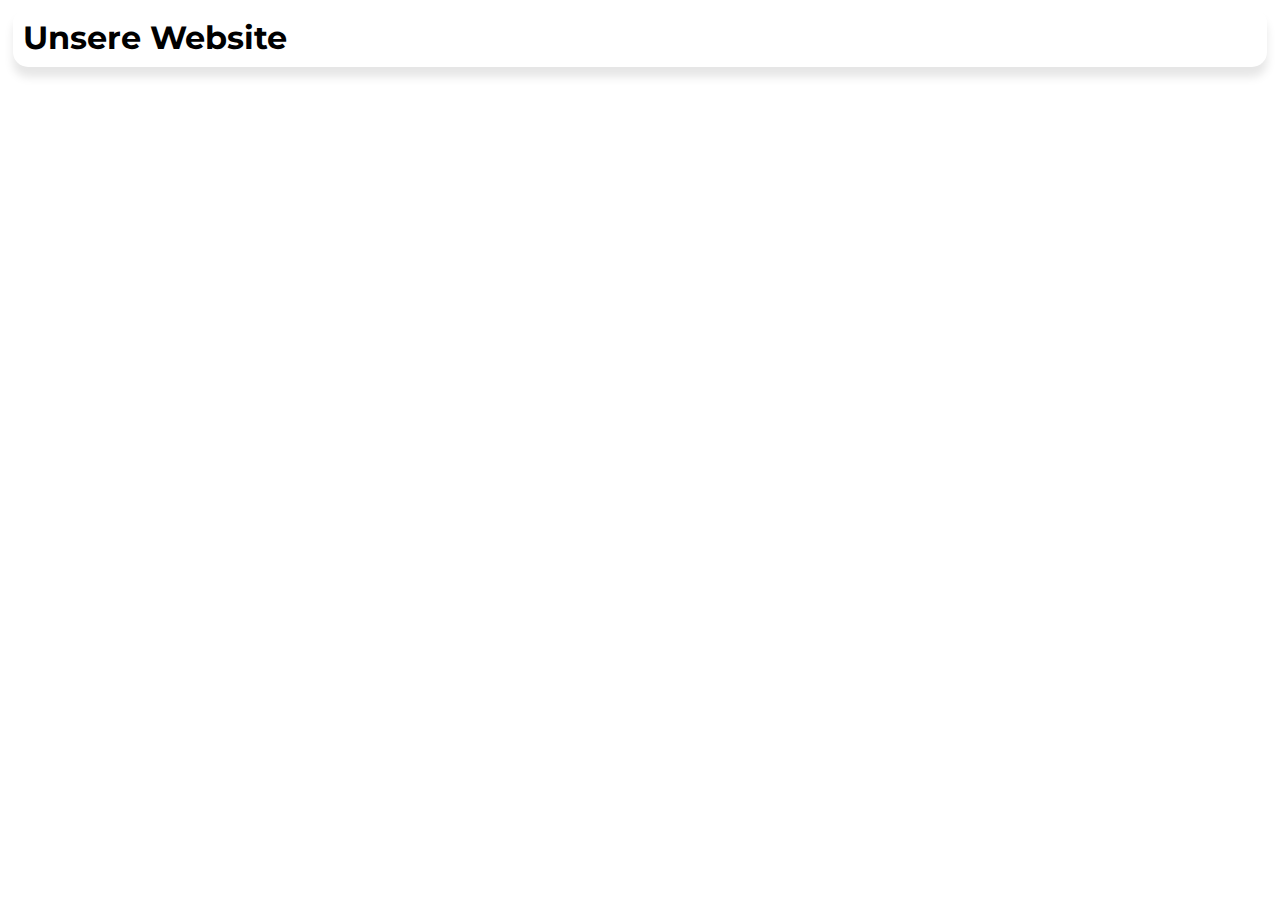
==== index.html @ 7debb0f9 "Merge branch 'master' of https://github.com/ProgrammeYourself/MEDTWeb" ====
<!DOCTYPE html>
<html>

<head>
    <meta charset="utf-8">
    <link rel="stylesheet" type="text/css" href="style.css">
    <link href="https://fonts.googleapis.com/css?family=Montserrat&display=swap" rel="stylesheet">
    <title></title>
</head>

<body>
    <!--HEADER-->
    <header>
        <h1>Unsere Website</h1>
    </header>

</body>

</html>
---- style.css ----
/*===GENERAL===*/

h1 {
    margin: 0;
}


/*===HEADER===*/

header {
    background-color: white;
    box-shadow: 0 10px 10px rgba(0, 0, 0, 0.1);
    z-index: 1;
    padding: 10px;
    display: block;
    margin: 0 5px 0 5px;
    border-radius: 15px;
}


/*===NAV===*/

nav {
    background-color: white;
}

h1,
h2,
h3,
p {
    font-family: 'Montserrat', sans-serif;
}
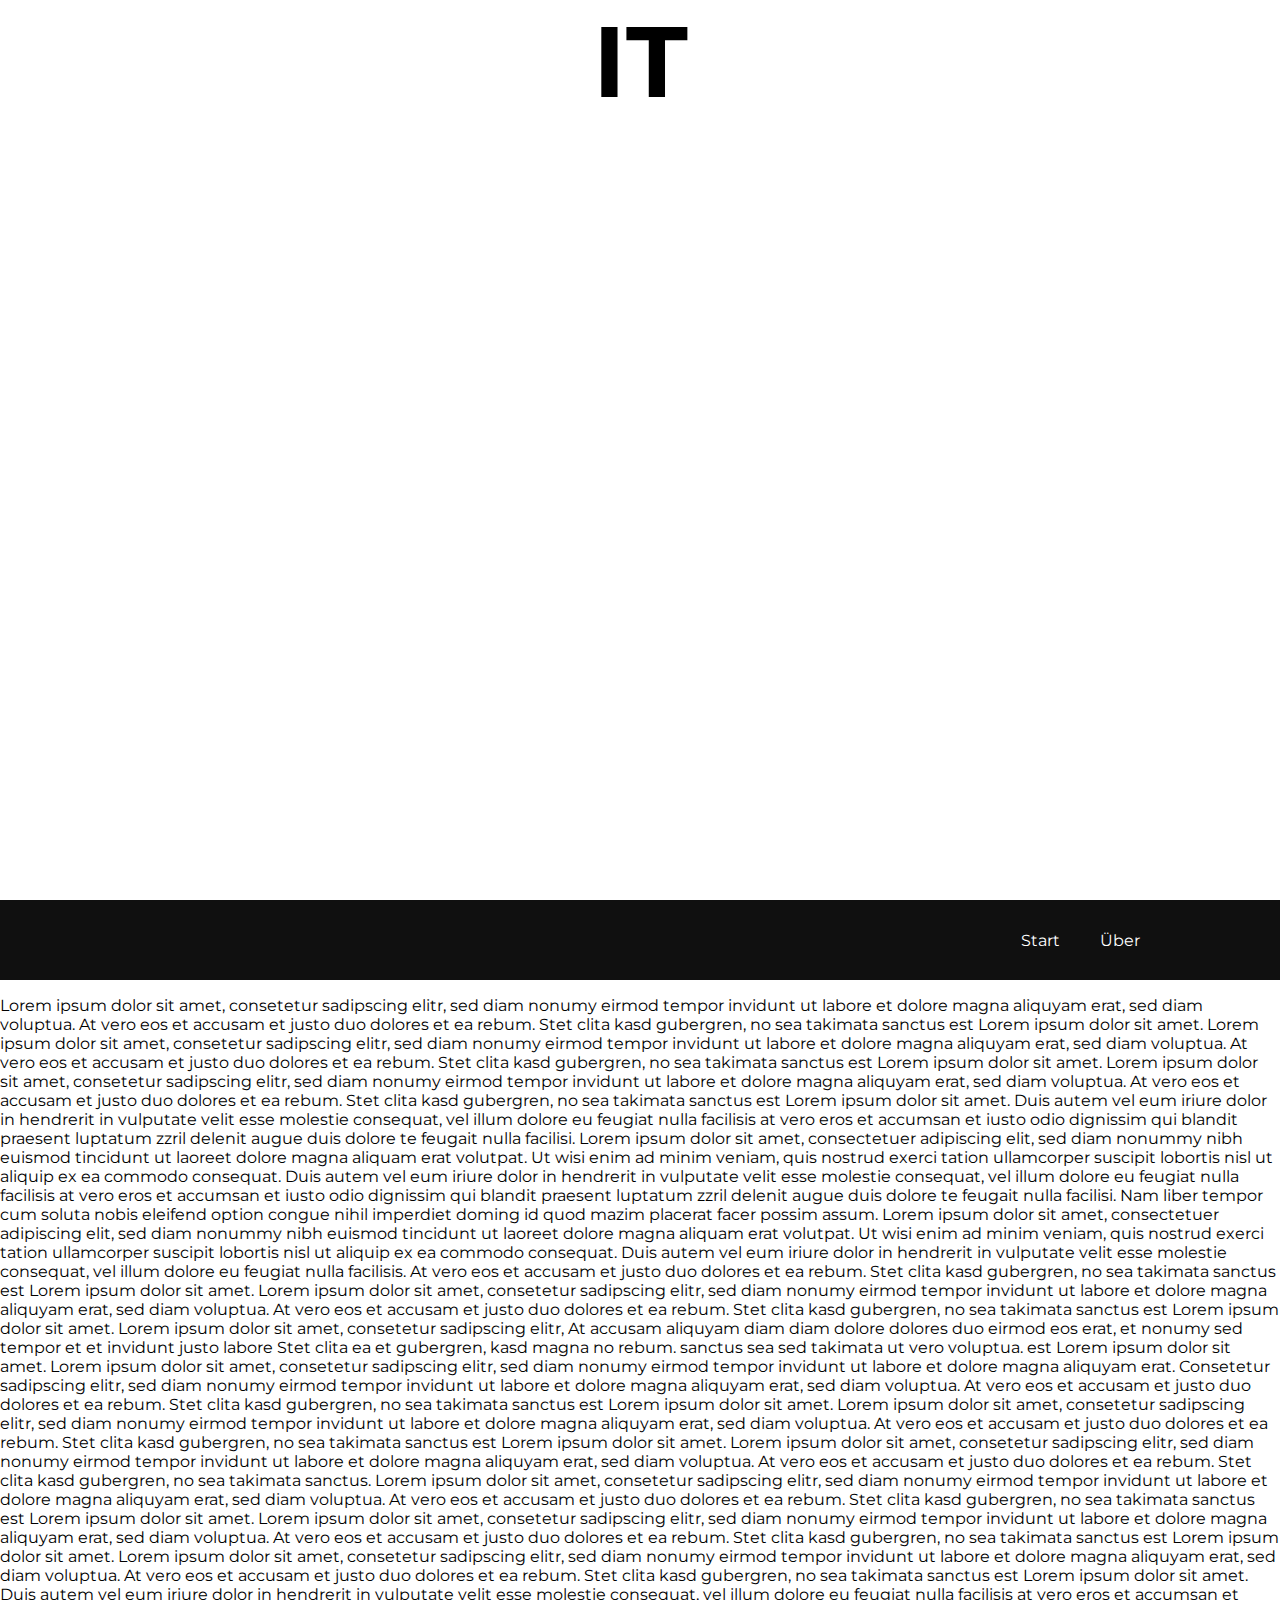
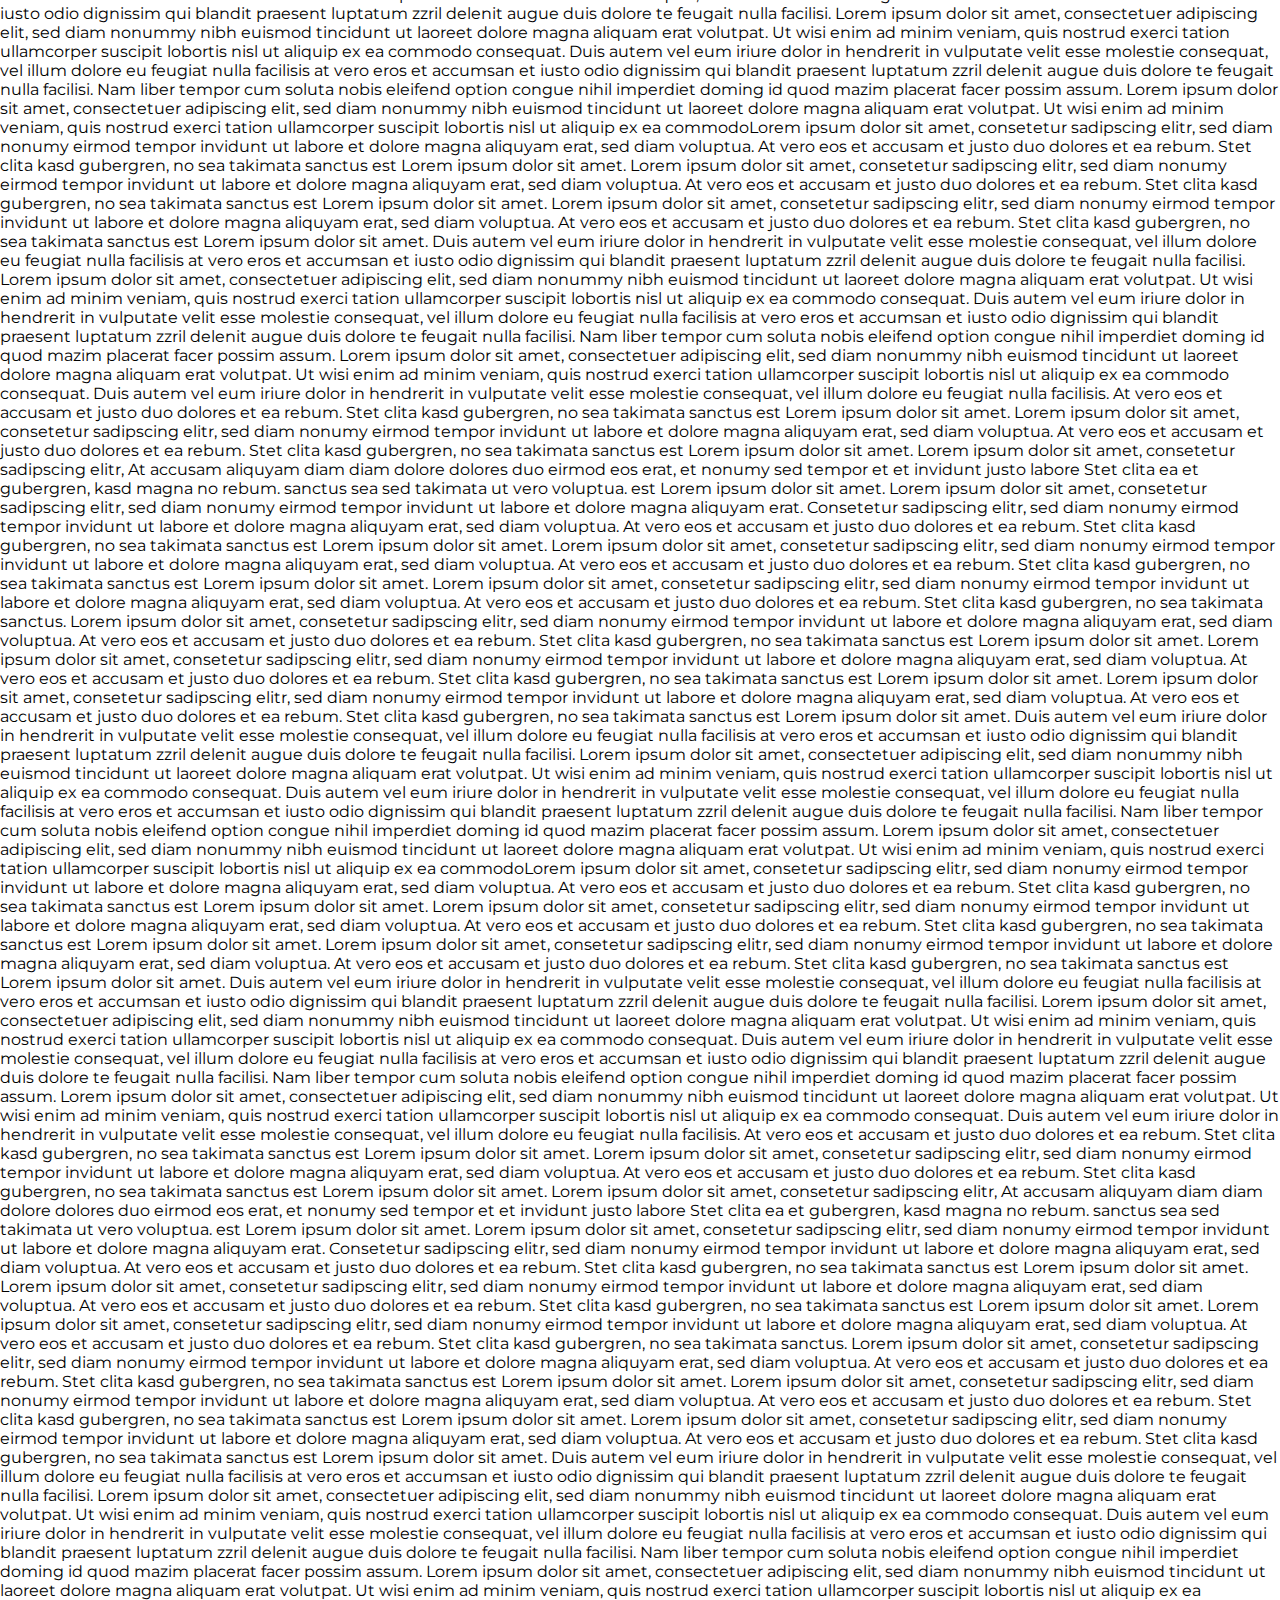
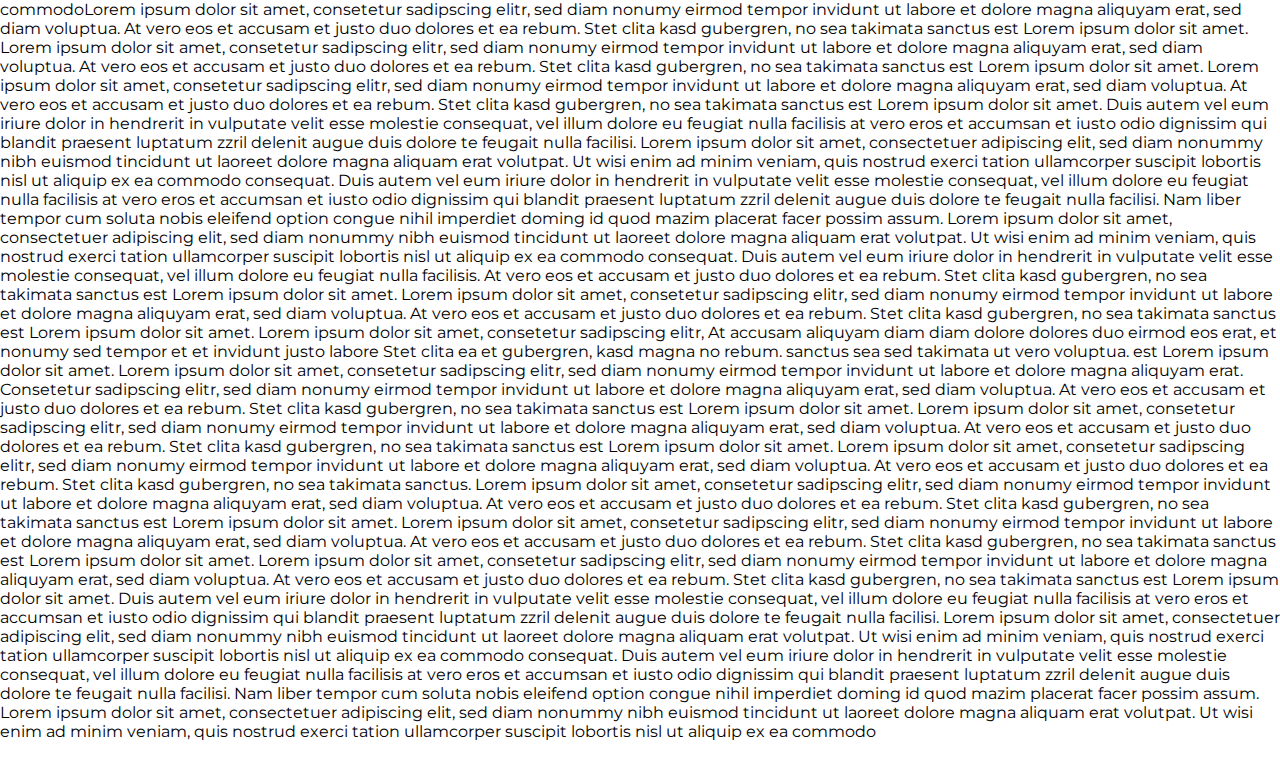
==== commit 5743efd3: "Add files via upload" ====
--- a/index.html
+++ b/index.html
@@ -9,11 +9,122 @@
 </head>
 
 <body>
+    <!--STARTSEKTION-->
+    <section style="height: 100vh; background-image: url(https://via.placeholder.com/1920x1080);">
+        <h1 style="font-size: 100px; text-align: center; vertical-align: middle;">IT</h1>
+    </section>
     <!--HEADER-->
-    <header>
-        <h1>Unsere Website</h1>
-    </header>
-
+    <div class="header">
+        <div class="inner_header">
+            <div class="logo"></div>
+            <div class="navigation">
+                <a>
+                    <li>Start</li>
+                </a>
+                <a>
+                    <li>Über</li>
+                </a>
+            </div>
+        </div>
+    </div>
+    <p>Lorem ipsum dolor sit amet, consetetur sadipscing elitr, sed diam nonumy eirmod tempor invidunt ut labore et dolore magna aliquyam erat, sed diam voluptua. At vero eos et accusam et justo duo dolores et ea rebum. Stet clita kasd gubergren, no sea
+        takimata sanctus est Lorem ipsum dolor sit amet. Lorem ipsum dolor sit amet, consetetur sadipscing elitr, sed diam nonumy eirmod tempor invidunt ut labore et dolore magna aliquyam erat, sed diam voluptua. At vero eos et accusam et justo duo dolores
+        et ea rebum. Stet clita kasd gubergren, no sea takimata sanctus est Lorem ipsum dolor sit amet. Lorem ipsum dolor sit amet, consetetur sadipscing elitr, sed diam nonumy eirmod tempor invidunt ut labore et dolore magna aliquyam erat, sed diam voluptua.
+        At vero eos et accusam et justo duo dolores et ea rebum. Stet clita kasd gubergren, no sea takimata sanctus est Lorem ipsum dolor sit amet. Duis autem vel eum iriure dolor in hendrerit in vulputate velit esse molestie consequat, vel illum dolore
+        eu feugiat nulla facilisis at vero eros et accumsan et iusto odio dignissim qui blandit praesent luptatum zzril delenit augue duis dolore te feugait nulla facilisi. Lorem ipsum dolor sit amet, consectetuer adipiscing elit, sed diam nonummy nibh
+        euismod tincidunt ut laoreet dolore magna aliquam erat volutpat. Ut wisi enim ad minim veniam, quis nostrud exerci tation ullamcorper suscipit lobortis nisl ut aliquip ex ea commodo consequat. Duis autem vel eum iriure dolor in hendrerit in vulputate
+        velit esse molestie consequat, vel illum dolore eu feugiat nulla facilisis at vero eros et accumsan et iusto odio dignissim qui blandit praesent luptatum zzril delenit augue duis dolore te feugait nulla facilisi. Nam liber tempor cum soluta nobis
+        eleifend option congue nihil imperdiet doming id quod mazim placerat facer possim assum. Lorem ipsum dolor sit amet, consectetuer adipiscing elit, sed diam nonummy nibh euismod tincidunt ut laoreet dolore magna aliquam erat volutpat. Ut wisi enim
+        ad minim veniam, quis nostrud exerci tation ullamcorper suscipit lobortis nisl ut aliquip ex ea commodo consequat. Duis autem vel eum iriure dolor in hendrerit in vulputate velit esse molestie consequat, vel illum dolore eu feugiat nulla facilisis.
+        At vero eos et accusam et justo duo dolores et ea rebum. Stet clita kasd gubergren, no sea takimata sanctus est Lorem ipsum dolor sit amet. Lorem ipsum dolor sit amet, consetetur sadipscing elitr, sed diam nonumy eirmod tempor invidunt ut labore
+        et dolore magna aliquyam erat, sed diam voluptua. At vero eos et accusam et justo duo dolores et ea rebum. Stet clita kasd gubergren, no sea takimata sanctus est Lorem ipsum dolor sit amet. Lorem ipsum dolor sit amet, consetetur sadipscing elitr,
+        At accusam aliquyam diam diam dolore dolores duo eirmod eos erat, et nonumy sed tempor et et invidunt justo labore Stet clita ea et gubergren, kasd magna no rebum. sanctus sea sed takimata ut vero voluptua. est Lorem ipsum dolor sit amet. Lorem
+        ipsum dolor sit amet, consetetur sadipscing elitr, sed diam nonumy eirmod tempor invidunt ut labore et dolore magna aliquyam erat. Consetetur sadipscing elitr, sed diam nonumy eirmod tempor invidunt ut labore et dolore magna aliquyam erat, sed
+        diam voluptua. At vero eos et accusam et justo duo dolores et ea rebum. Stet clita kasd gubergren, no sea takimata sanctus est Lorem ipsum dolor sit amet. Lorem ipsum dolor sit amet, consetetur sadipscing elitr, sed diam nonumy eirmod tempor invidunt
+        ut labore et dolore magna aliquyam erat, sed diam voluptua. At vero eos et accusam et justo duo dolores et ea rebum. Stet clita kasd gubergren, no sea takimata sanctus est Lorem ipsum dolor sit amet. Lorem ipsum dolor sit amet, consetetur sadipscing
+        elitr, sed diam nonumy eirmod tempor invidunt ut labore et dolore magna aliquyam erat, sed diam voluptua. At vero eos et accusam et justo duo dolores et ea rebum. Stet clita kasd gubergren, no sea takimata sanctus. Lorem ipsum dolor sit amet,
+        consetetur sadipscing elitr, sed diam nonumy eirmod tempor invidunt ut labore et dolore magna aliquyam erat, sed diam voluptua. At vero eos et accusam et justo duo dolores et ea rebum. Stet clita kasd gubergren, no sea takimata sanctus est Lorem
+        ipsum dolor sit amet. Lorem ipsum dolor sit amet, consetetur sadipscing elitr, sed diam nonumy eirmod tempor invidunt ut labore et dolore magna aliquyam erat, sed diam voluptua. At vero eos et accusam et justo duo dolores et ea rebum. Stet clita
+        kasd gubergren, no sea takimata sanctus est Lorem ipsum dolor sit amet. Lorem ipsum dolor sit amet, consetetur sadipscing elitr, sed diam nonumy eirmod tempor invidunt ut labore et dolore magna aliquyam erat, sed diam voluptua. At vero eos et
+        accusam et justo duo dolores et ea rebum. Stet clita kasd gubergren, no sea takimata sanctus est Lorem ipsum dolor sit amet. Duis autem vel eum iriure dolor in hendrerit in vulputate velit esse molestie consequat, vel illum dolore eu feugiat nulla
+        facilisis at vero eros et accumsan et iusto odio dignissim qui blandit praesent luptatum zzril delenit augue duis dolore te feugait nulla facilisi. Lorem ipsum dolor sit amet, consectetuer adipiscing elit, sed diam nonummy nibh euismod tincidunt
+        ut laoreet dolore magna aliquam erat volutpat. Ut wisi enim ad minim veniam, quis nostrud exerci tation ullamcorper suscipit lobortis nisl ut aliquip ex ea commodo consequat. Duis autem vel eum iriure dolor in hendrerit in vulputate velit esse
+        molestie consequat, vel illum dolore eu feugiat nulla facilisis at vero eros et accumsan et iusto odio dignissim qui blandit praesent luptatum zzril delenit augue duis dolore te feugait nulla facilisi. Nam liber tempor cum soluta nobis eleifend
+        option congue nihil imperdiet doming id quod mazim placerat facer possim assum. Lorem ipsum dolor sit amet, consectetuer adipiscing elit, sed diam nonummy nibh euismod tincidunt ut laoreet dolore magna aliquam erat volutpat. Ut wisi enim ad minim
+        veniam, quis nostrud exerci tation ullamcorper suscipit lobortis nisl ut aliquip ex ea commodoLorem ipsum dolor sit amet, consetetur sadipscing elitr, sed diam nonumy eirmod tempor invidunt ut labore et dolore magna aliquyam erat, sed diam voluptua.
+        At vero eos et accusam et justo duo dolores et ea rebum. Stet clita kasd gubergren, no sea takimata sanctus est Lorem ipsum dolor sit amet. Lorem ipsum dolor sit amet, consetetur sadipscing elitr, sed diam nonumy eirmod tempor invidunt ut labore
+        et dolore magna aliquyam erat, sed diam voluptua. At vero eos et accusam et justo duo dolores et ea rebum. Stet clita kasd gubergren, no sea takimata sanctus est Lorem ipsum dolor sit amet. Lorem ipsum dolor sit amet, consetetur sadipscing elitr,
+        sed diam nonumy eirmod tempor invidunt ut labore et dolore magna aliquyam erat, sed diam voluptua. At vero eos et accusam et justo duo dolores et ea rebum. Stet clita kasd gubergren, no sea takimata sanctus est Lorem ipsum dolor sit amet. Duis
+        autem vel eum iriure dolor in hendrerit in vulputate velit esse molestie consequat, vel illum dolore eu feugiat nulla facilisis at vero eros et accumsan et iusto odio dignissim qui blandit praesent luptatum zzril delenit augue duis dolore te feugait
+        nulla facilisi. Lorem ipsum dolor sit amet, consectetuer adipiscing elit, sed diam nonummy nibh euismod tincidunt ut laoreet dolore magna aliquam erat volutpat. Ut wisi enim ad minim veniam, quis nostrud exerci tation ullamcorper suscipit lobortis
+        nisl ut aliquip ex ea commodo consequat. Duis autem vel eum iriure dolor in hendrerit in vulputate velit esse molestie consequat, vel illum dolore eu feugiat nulla facilisis at vero eros et accumsan et iusto odio dignissim qui blandit praesent
+        luptatum zzril delenit augue duis dolore te feugait nulla facilisi. Nam liber tempor cum soluta nobis eleifend option congue nihil imperdiet doming id quod mazim placerat facer possim assum. Lorem ipsum dolor sit amet, consectetuer adipiscing
+        elit, sed diam nonummy nibh euismod tincidunt ut laoreet dolore magna aliquam erat volutpat. Ut wisi enim ad minim veniam, quis nostrud exerci tation ullamcorper suscipit lobortis nisl ut aliquip ex ea commodo consequat. Duis autem vel eum iriure
+        dolor in hendrerit in vulputate velit esse molestie consequat, vel illum dolore eu feugiat nulla facilisis. At vero eos et accusam et justo duo dolores et ea rebum. Stet clita kasd gubergren, no sea takimata sanctus est Lorem ipsum dolor sit amet.
+        Lorem ipsum dolor sit amet, consetetur sadipscing elitr, sed diam nonumy eirmod tempor invidunt ut labore et dolore magna aliquyam erat, sed diam voluptua. At vero eos et accusam et justo duo dolores et ea rebum. Stet clita kasd gubergren, no
+        sea takimata sanctus est Lorem ipsum dolor sit amet. Lorem ipsum dolor sit amet, consetetur sadipscing elitr, At accusam aliquyam diam diam dolore dolores duo eirmod eos erat, et nonumy sed tempor et et invidunt justo labore Stet clita ea et gubergren,
+        kasd magna no rebum. sanctus sea sed takimata ut vero voluptua. est Lorem ipsum dolor sit amet. Lorem ipsum dolor sit amet, consetetur sadipscing elitr, sed diam nonumy eirmod tempor invidunt ut labore et dolore magna aliquyam erat. Consetetur
+        sadipscing elitr, sed diam nonumy eirmod tempor invidunt ut labore et dolore magna aliquyam erat, sed diam voluptua. At vero eos et accusam et justo duo dolores et ea rebum. Stet clita kasd gubergren, no sea takimata sanctus est Lorem ipsum dolor
+        sit amet. Lorem ipsum dolor sit amet, consetetur sadipscing elitr, sed diam nonumy eirmod tempor invidunt ut labore et dolore magna aliquyam erat, sed diam voluptua. At vero eos et accusam et justo duo dolores et ea rebum. Stet clita kasd gubergren,
+        no sea takimata sanctus est Lorem ipsum dolor sit amet. Lorem ipsum dolor sit amet, consetetur sadipscing elitr, sed diam nonumy eirmod tempor invidunt ut labore et dolore magna aliquyam erat, sed diam voluptua. At vero eos et accusam et justo
+        duo dolores et ea rebum. Stet clita kasd gubergren, no sea takimata sanctus. Lorem ipsum dolor sit amet, consetetur sadipscing elitr, sed diam nonumy eirmod tempor invidunt ut labore et dolore magna aliquyam erat, sed diam voluptua. At vero eos
+        et accusam et justo duo dolores et ea rebum. Stet clita kasd gubergren, no sea takimata sanctus est Lorem ipsum dolor sit amet. Lorem ipsum dolor sit amet, consetetur sadipscing elitr, sed diam nonumy eirmod tempor invidunt ut labore et dolore
+        magna aliquyam erat, sed diam voluptua. At vero eos et accusam et justo duo dolores et ea rebum. Stet clita kasd gubergren, no sea takimata sanctus est Lorem ipsum dolor sit amet. Lorem ipsum dolor sit amet, consetetur sadipscing elitr, sed diam
+        nonumy eirmod tempor invidunt ut labore et dolore magna aliquyam erat, sed diam voluptua. At vero eos et accusam et justo duo dolores et ea rebum. Stet clita kasd gubergren, no sea takimata sanctus est Lorem ipsum dolor sit amet. Duis autem vel
+        eum iriure dolor in hendrerit in vulputate velit esse molestie consequat, vel illum dolore eu feugiat nulla facilisis at vero eros et accumsan et iusto odio dignissim qui blandit praesent luptatum zzril delenit augue duis dolore te feugait nulla
+        facilisi. Lorem ipsum dolor sit amet, consectetuer adipiscing elit, sed diam nonummy nibh euismod tincidunt ut laoreet dolore magna aliquam erat volutpat. Ut wisi enim ad minim veniam, quis nostrud exerci tation ullamcorper suscipit lobortis nisl
+        ut aliquip ex ea commodo consequat. Duis autem vel eum iriure dolor in hendrerit in vulputate velit esse molestie consequat, vel illum dolore eu feugiat nulla facilisis at vero eros et accumsan et iusto odio dignissim qui blandit praesent luptatum
+        zzril delenit augue duis dolore te feugait nulla facilisi. Nam liber tempor cum soluta nobis eleifend option congue nihil imperdiet doming id quod mazim placerat facer possim assum. Lorem ipsum dolor sit amet, consectetuer adipiscing elit, sed
+        diam nonummy nibh euismod tincidunt ut laoreet dolore magna aliquam erat volutpat. Ut wisi enim ad minim veniam, quis nostrud exerci tation ullamcorper suscipit lobortis nisl ut aliquip ex ea commodoLorem ipsum dolor sit amet, consetetur sadipscing
+        elitr, sed diam nonumy eirmod tempor invidunt ut labore et dolore magna aliquyam erat, sed diam voluptua. At vero eos et accusam et justo duo dolores et ea rebum. Stet clita kasd gubergren, no sea takimata sanctus est Lorem ipsum dolor sit amet.
+        Lorem ipsum dolor sit amet, consetetur sadipscing elitr, sed diam nonumy eirmod tempor invidunt ut labore et dolore magna aliquyam erat, sed diam voluptua. At vero eos et accusam et justo duo dolores et ea rebum. Stet clita kasd gubergren, no
+        sea takimata sanctus est Lorem ipsum dolor sit amet. Lorem ipsum dolor sit amet, consetetur sadipscing elitr, sed diam nonumy eirmod tempor invidunt ut labore et dolore magna aliquyam erat, sed diam voluptua. At vero eos et accusam et justo duo
+        dolores et ea rebum. Stet clita kasd gubergren, no sea takimata sanctus est Lorem ipsum dolor sit amet. Duis autem vel eum iriure dolor in hendrerit in vulputate velit esse molestie consequat, vel illum dolore eu feugiat nulla facilisis at vero
+        eros et accumsan et iusto odio dignissim qui blandit praesent luptatum zzril delenit augue duis dolore te feugait nulla facilisi. Lorem ipsum dolor sit amet, consectetuer adipiscing elit, sed diam nonummy nibh euismod tincidunt ut laoreet dolore
+        magna aliquam erat volutpat. Ut wisi enim ad minim veniam, quis nostrud exerci tation ullamcorper suscipit lobortis nisl ut aliquip ex ea commodo consequat. Duis autem vel eum iriure dolor in hendrerit in vulputate velit esse molestie consequat,
+        vel illum dolore eu feugiat nulla facilisis at vero eros et accumsan et iusto odio dignissim qui blandit praesent luptatum zzril delenit augue duis dolore te feugait nulla facilisi. Nam liber tempor cum soluta nobis eleifend option congue nihil
+        imperdiet doming id quod mazim placerat facer possim assum. Lorem ipsum dolor sit amet, consectetuer adipiscing elit, sed diam nonummy nibh euismod tincidunt ut laoreet dolore magna aliquam erat volutpat. Ut wisi enim ad minim veniam, quis nostrud
+        exerci tation ullamcorper suscipit lobortis nisl ut aliquip ex ea commodo consequat. Duis autem vel eum iriure dolor in hendrerit in vulputate velit esse molestie consequat, vel illum dolore eu feugiat nulla facilisis. At vero eos et accusam et
+        justo duo dolores et ea rebum. Stet clita kasd gubergren, no sea takimata sanctus est Lorem ipsum dolor sit amet. Lorem ipsum dolor sit amet, consetetur sadipscing elitr, sed diam nonumy eirmod tempor invidunt ut labore et dolore magna aliquyam
+        erat, sed diam voluptua. At vero eos et accusam et justo duo dolores et ea rebum. Stet clita kasd gubergren, no sea takimata sanctus est Lorem ipsum dolor sit amet. Lorem ipsum dolor sit amet, consetetur sadipscing elitr, At accusam aliquyam diam
+        diam dolore dolores duo eirmod eos erat, et nonumy sed tempor et et invidunt justo labore Stet clita ea et gubergren, kasd magna no rebum. sanctus sea sed takimata ut vero voluptua. est Lorem ipsum dolor sit amet. Lorem ipsum dolor sit amet, consetetur
+        sadipscing elitr, sed diam nonumy eirmod tempor invidunt ut labore et dolore magna aliquyam erat. Consetetur sadipscing elitr, sed diam nonumy eirmod tempor invidunt ut labore et dolore magna aliquyam erat, sed diam voluptua. At vero eos et accusam
+        et justo duo dolores et ea rebum. Stet clita kasd gubergren, no sea takimata sanctus est Lorem ipsum dolor sit amet. Lorem ipsum dolor sit amet, consetetur sadipscing elitr, sed diam nonumy eirmod tempor invidunt ut labore et dolore magna aliquyam
+        erat, sed diam voluptua. At vero eos et accusam et justo duo dolores et ea rebum. Stet clita kasd gubergren, no sea takimata sanctus est Lorem ipsum dolor sit amet. Lorem ipsum dolor sit amet, consetetur sadipscing elitr, sed diam nonumy eirmod
+        tempor invidunt ut labore et dolore magna aliquyam erat, sed diam voluptua. At vero eos et accusam et justo duo dolores et ea rebum. Stet clita kasd gubergren, no sea takimata sanctus. Lorem ipsum dolor sit amet, consetetur sadipscing elitr, sed
+        diam nonumy eirmod tempor invidunt ut labore et dolore magna aliquyam erat, sed diam voluptua. At vero eos et accusam et justo duo dolores et ea rebum. Stet clita kasd gubergren, no sea takimata sanctus est Lorem ipsum dolor sit amet. Lorem ipsum
+        dolor sit amet, consetetur sadipscing elitr, sed diam nonumy eirmod tempor invidunt ut labore et dolore magna aliquyam erat, sed diam voluptua. At vero eos et accusam et justo duo dolores et ea rebum. Stet clita kasd gubergren, no sea takimata
+        sanctus est Lorem ipsum dolor sit amet. Lorem ipsum dolor sit amet, consetetur sadipscing elitr, sed diam nonumy eirmod tempor invidunt ut labore et dolore magna aliquyam erat, sed diam voluptua. At vero eos et accusam et justo duo dolores et
+        ea rebum. Stet clita kasd gubergren, no sea takimata sanctus est Lorem ipsum dolor sit amet. Duis autem vel eum iriure dolor in hendrerit in vulputate velit esse molestie consequat, vel illum dolore eu feugiat nulla facilisis at vero eros et accumsan
+        et iusto odio dignissim qui blandit praesent luptatum zzril delenit augue duis dolore te feugait nulla facilisi. Lorem ipsum dolor sit amet, consectetuer adipiscing elit, sed diam nonummy nibh euismod tincidunt ut laoreet dolore magna aliquam
+        erat volutpat. Ut wisi enim ad minim veniam, quis nostrud exerci tation ullamcorper suscipit lobortis nisl ut aliquip ex ea commodo consequat. Duis autem vel eum iriure dolor in hendrerit in vulputate velit esse molestie consequat, vel illum dolore
+        eu feugiat nulla facilisis at vero eros et accumsan et iusto odio dignissim qui blandit praesent luptatum zzril delenit augue duis dolore te feugait nulla facilisi. Nam liber tempor cum soluta nobis eleifend option congue nihil imperdiet doming
+        id quod mazim placerat facer possim assum. Lorem ipsum dolor sit amet, consectetuer adipiscing elit, sed diam nonummy nibh euismod tincidunt ut laoreet dolore magna aliquam erat volutpat. Ut wisi enim ad minim veniam, quis nostrud exerci tation
+        ullamcorper suscipit lobortis nisl ut aliquip ex ea commodoLorem ipsum dolor sit amet, consetetur sadipscing elitr, sed diam nonumy eirmod tempor invidunt ut labore et dolore magna aliquyam erat, sed diam voluptua. At vero eos et accusam et justo
+        duo dolores et ea rebum. Stet clita kasd gubergren, no sea takimata sanctus est Lorem ipsum dolor sit amet. Lorem ipsum dolor sit amet, consetetur sadipscing elitr, sed diam nonumy eirmod tempor invidunt ut labore et dolore magna aliquyam erat,
+        sed diam voluptua. At vero eos et accusam et justo duo dolores et ea rebum. Stet clita kasd gubergren, no sea takimata sanctus est Lorem ipsum dolor sit amet. Lorem ipsum dolor sit amet, consetetur sadipscing elitr, sed diam nonumy eirmod tempor
+        invidunt ut labore et dolore magna aliquyam erat, sed diam voluptua. At vero eos et accusam et justo duo dolores et ea rebum. Stet clita kasd gubergren, no sea takimata sanctus est Lorem ipsum dolor sit amet. Duis autem vel eum iriure dolor in
+        hendrerit in vulputate velit esse molestie consequat, vel illum dolore eu feugiat nulla facilisis at vero eros et accumsan et iusto odio dignissim qui blandit praesent luptatum zzril delenit augue duis dolore te feugait nulla facilisi. Lorem ipsum
+        dolor sit amet, consectetuer adipiscing elit, sed diam nonummy nibh euismod tincidunt ut laoreet dolore magna aliquam erat volutpat. Ut wisi enim ad minim veniam, quis nostrud exerci tation ullamcorper suscipit lobortis nisl ut aliquip ex ea commodo
+        consequat. Duis autem vel eum iriure dolor in hendrerit in vulputate velit esse molestie consequat, vel illum dolore eu feugiat nulla facilisis at vero eros et accumsan et iusto odio dignissim qui blandit praesent luptatum zzril delenit augue
+        duis dolore te feugait nulla facilisi. Nam liber tempor cum soluta nobis eleifend option congue nihil imperdiet doming id quod mazim placerat facer possim assum. Lorem ipsum dolor sit amet, consectetuer adipiscing elit, sed diam nonummy nibh euismod
+        tincidunt ut laoreet dolore magna aliquam erat volutpat. Ut wisi enim ad minim veniam, quis nostrud exerci tation ullamcorper suscipit lobortis nisl ut aliquip ex ea commodo consequat. Duis autem vel eum iriure dolor in hendrerit in vulputate
+        velit esse molestie consequat, vel illum dolore eu feugiat nulla facilisis. At vero eos et accusam et justo duo dolores et ea rebum. Stet clita kasd gubergren, no sea takimata sanctus est Lorem ipsum dolor sit amet. Lorem ipsum dolor sit amet,
+        consetetur sadipscing elitr, sed diam nonumy eirmod tempor invidunt ut labore et dolore magna aliquyam erat, sed diam voluptua. At vero eos et accusam et justo duo dolores et ea rebum. Stet clita kasd gubergren, no sea takimata sanctus est Lorem
+        ipsum dolor sit amet. Lorem ipsum dolor sit amet, consetetur sadipscing elitr, At accusam aliquyam diam diam dolore dolores duo eirmod eos erat, et nonumy sed tempor et et invidunt justo labore Stet clita ea et gubergren, kasd magna no rebum.
+        sanctus sea sed takimata ut vero voluptua. est Lorem ipsum dolor sit amet. Lorem ipsum dolor sit amet, consetetur sadipscing elitr, sed diam nonumy eirmod tempor invidunt ut labore et dolore magna aliquyam erat. Consetetur sadipscing elitr, sed
+        diam nonumy eirmod tempor invidunt ut labore et dolore magna aliquyam erat, sed diam voluptua. At vero eos et accusam et justo duo dolores et ea rebum. Stet clita kasd gubergren, no sea takimata sanctus est Lorem ipsum dolor sit amet. Lorem ipsum
+        dolor sit amet, consetetur sadipscing elitr, sed diam nonumy eirmod tempor invidunt ut labore et dolore magna aliquyam erat, sed diam voluptua. At vero eos et accusam et justo duo dolores et ea rebum. Stet clita kasd gubergren, no sea takimata
+        sanctus est Lorem ipsum dolor sit amet. Lorem ipsum dolor sit amet, consetetur sadipscing elitr, sed diam nonumy eirmod tempor invidunt ut labore et dolore magna aliquyam erat, sed diam voluptua. At vero eos et accusam et justo duo dolores et
+        ea rebum. Stet clita kasd gubergren, no sea takimata sanctus. Lorem ipsum dolor sit amet, consetetur sadipscing elitr, sed diam nonumy eirmod tempor invidunt ut labore et dolore magna aliquyam erat, sed diam voluptua. At vero eos et accusam et
+        justo duo dolores et ea rebum. Stet clita kasd gubergren, no sea takimata sanctus est Lorem ipsum dolor sit amet. Lorem ipsum dolor sit amet, consetetur sadipscing elitr, sed diam nonumy eirmod tempor invidunt ut labore et dolore magna aliquyam
+        erat, sed diam voluptua. At vero eos et accusam et justo duo dolores et ea rebum. Stet clita kasd gubergren, no sea takimata sanctus est Lorem ipsum dolor sit amet. Lorem ipsum dolor sit amet, consetetur sadipscing elitr, sed diam nonumy eirmod
+        tempor invidunt ut labore et dolore magna aliquyam erat, sed diam voluptua. At vero eos et accusam et justo duo dolores et ea rebum. Stet clita kasd gubergren, no sea takimata sanctus est Lorem ipsum dolor sit amet. Duis autem vel eum iriure dolor
+        in hendrerit in vulputate velit esse molestie consequat, vel illum dolore eu feugiat nulla facilisis at vero eros et accumsan et iusto odio dignissim qui blandit praesent luptatum zzril delenit augue duis dolore te feugait nulla facilisi. Lorem
+        ipsum dolor sit amet, consectetuer adipiscing elit, sed diam nonummy nibh euismod tincidunt ut laoreet dolore magna aliquam erat volutpat. Ut wisi enim ad minim veniam, quis nostrud exerci tation ullamcorper suscipit lobortis nisl ut aliquip ex
+        ea commodo consequat. Duis autem vel eum iriure dolor in hendrerit in vulputate velit esse molestie consequat, vel illum dolore eu feugiat nulla facilisis at vero eros et accumsan et iusto odio dignissim qui blandit praesent luptatum zzril delenit
+        augue duis dolore te feugait nulla facilisi. Nam liber tempor cum soluta nobis eleifend option congue nihil imperdiet doming id quod mazim placerat facer possim assum. Lorem ipsum dolor sit amet, consectetuer adipiscing elit, sed diam nonummy
+        nibh euismod tincidunt ut laoreet dolore magna aliquam erat volutpat. Ut wisi enim ad minim veniam, quis nostrud exerci tation ullamcorper suscipit lobortis nisl ut aliquip ex ea commodo</p>
 </body>
 
 </html>--- a/style.css
+++ b/style.css
@@ -1,32 +1,72 @@
 /*===GENERAL===*/
+
+html,
+body {
+    margin: 0;
+    padding: 0;
+    font-family: 'Montserrat', sans-serif;
+    text-decoration: none;
+    /*overflow: scroll;
+    overflow-x: hidden;*/
+}
 
 h1 {
     margin: 0;
 }
 
+::-webkit-scrollbar {
+    width: 0px;
+    background: transparent;
+}
+
+
+/* Optional: show position indicator in red */
+
+::-webkit-scrollbar-thumb {
+    background: #FF0000;
+}
+
 
 /*===HEADER===*/
 
-header {
-    background-color: white;
-    box-shadow: 0 10px 10px rgba(0, 0, 0, 0.1);
-    z-index: 1;
-    padding: 10px;
+.header {
+    width: 100%;
+    height: 80px;
     display: block;
-    margin: 0 5px 0 5px;
-    border-radius: 15px;
+    background-color: #101010;
+    position: sticky;
+    top: 0;
+    position: -webkit-sticky;
 }
 
-
-/*===NAV===*/
-
-nav {
-    background-color: white;
+.inner_header {
+    width: 1000px;
+    height: 100%;
+    display: block;
+    margin: 0 auto;
 }
 
-h1,
-h2,
-h3,
-p {
-    font-family: 'Montserrat', sans-serif;
+.navigation {
+    float: right;
+    height: 100%;
+    list-style: none;
+}
+
+.navigation a {
+    height: 100%;
+    display: table;
+    float: left;
+    padding: 0 20px;
+}
+
+.navigation a:last-child {
+    padding-right: 0;
+}
+
+.navigation a li {
+    display: table-cell;
+    vertical-align: middle;
+    height: 100%;
+    color: white;
+    font-size: 16px;
 }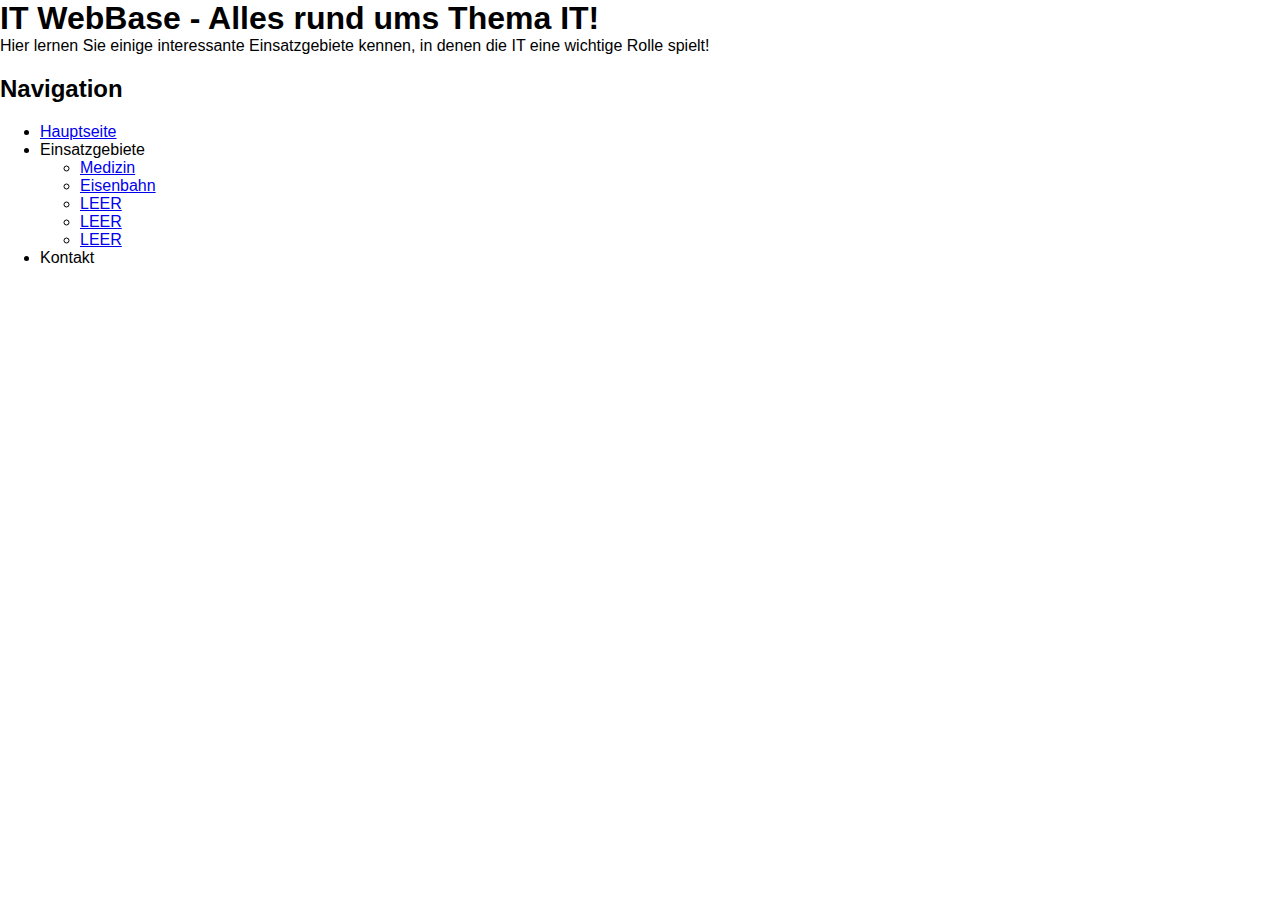
==== commit 0ced9c64: "erster commit" ====
--- a/index.html
+++ b/index.html
@@ -1,130 +1,39 @@
-<!DOCTYPE html>
-<html>
-
-<head>
-    <meta charset="utf-8">
-    <link rel="stylesheet" type="text/css" href="style.css">
-    <link href="https://fonts.googleapis.com/css?family=Montserrat&display=swap" rel="stylesheet">
-    <title></title>
-</head>
-
-<body>
-    <!--STARTSEKTION-->
-    <section style="height: 100vh; background-image: url(https://via.placeholder.com/1920x1080);">
-        <h1 style="font-size: 100px; text-align: center; vertical-align: middle;">IT</h1>
-    </section>
-    <!--HEADER-->
-    <div class="header">
-        <div class="inner_header">
-            <div class="logo"></div>
-            <div class="navigation">
-                <a>
-                    <li>Start</li>
-                </a>
-                <a>
-                    <li>Über</li>
-                </a>
-            </div>
-        </div>
-    </div>
-    <p>Lorem ipsum dolor sit amet, consetetur sadipscing elitr, sed diam nonumy eirmod tempor invidunt ut labore et dolore magna aliquyam erat, sed diam voluptua. At vero eos et accusam et justo duo dolores et ea rebum. Stet clita kasd gubergren, no sea
-        takimata sanctus est Lorem ipsum dolor sit amet. Lorem ipsum dolor sit amet, consetetur sadipscing elitr, sed diam nonumy eirmod tempor invidunt ut labore et dolore magna aliquyam erat, sed diam voluptua. At vero eos et accusam et justo duo dolores
-        et ea rebum. Stet clita kasd gubergren, no sea takimata sanctus est Lorem ipsum dolor sit amet. Lorem ipsum dolor sit amet, consetetur sadipscing elitr, sed diam nonumy eirmod tempor invidunt ut labore et dolore magna aliquyam erat, sed diam voluptua.
-        At vero eos et accusam et justo duo dolores et ea rebum. Stet clita kasd gubergren, no sea takimata sanctus est Lorem ipsum dolor sit amet. Duis autem vel eum iriure dolor in hendrerit in vulputate velit esse molestie consequat, vel illum dolore
-        eu feugiat nulla facilisis at vero eros et accumsan et iusto odio dignissim qui blandit praesent luptatum zzril delenit augue duis dolore te feugait nulla facilisi. Lorem ipsum dolor sit amet, consectetuer adipiscing elit, sed diam nonummy nibh
-        euismod tincidunt ut laoreet dolore magna aliquam erat volutpat. Ut wisi enim ad minim veniam, quis nostrud exerci tation ullamcorper suscipit lobortis nisl ut aliquip ex ea commodo consequat. Duis autem vel eum iriure dolor in hendrerit in vulputate
-        velit esse molestie consequat, vel illum dolore eu feugiat nulla facilisis at vero eros et accumsan et iusto odio dignissim qui blandit praesent luptatum zzril delenit augue duis dolore te feugait nulla facilisi. Nam liber tempor cum soluta nobis
-        eleifend option congue nihil imperdiet doming id quod mazim placerat facer possim assum. Lorem ipsum dolor sit amet, consectetuer adipiscing elit, sed diam nonummy nibh euismod tincidunt ut laoreet dolore magna aliquam erat volutpat. Ut wisi enim
-        ad minim veniam, quis nostrud exerci tation ullamcorper suscipit lobortis nisl ut aliquip ex ea commodo consequat. Duis autem vel eum iriure dolor in hendrerit in vulputate velit esse molestie consequat, vel illum dolore eu feugiat nulla facilisis.
-        At vero eos et accusam et justo duo dolores et ea rebum. Stet clita kasd gubergren, no sea takimata sanctus est Lorem ipsum dolor sit amet. Lorem ipsum dolor sit amet, consetetur sadipscing elitr, sed diam nonumy eirmod tempor invidunt ut labore
-        et dolore magna aliquyam erat, sed diam voluptua. At vero eos et accusam et justo duo dolores et ea rebum. Stet clita kasd gubergren, no sea takimata sanctus est Lorem ipsum dolor sit amet. Lorem ipsum dolor sit amet, consetetur sadipscing elitr,
-        At accusam aliquyam diam diam dolore dolores duo eirmod eos erat, et nonumy sed tempor et et invidunt justo labore Stet clita ea et gubergren, kasd magna no rebum. sanctus sea sed takimata ut vero voluptua. est Lorem ipsum dolor sit amet. Lorem
-        ipsum dolor sit amet, consetetur sadipscing elitr, sed diam nonumy eirmod tempor invidunt ut labore et dolore magna aliquyam erat. Consetetur sadipscing elitr, sed diam nonumy eirmod tempor invidunt ut labore et dolore magna aliquyam erat, sed
-        diam voluptua. At vero eos et accusam et justo duo dolores et ea rebum. Stet clita kasd gubergren, no sea takimata sanctus est Lorem ipsum dolor sit amet. Lorem ipsum dolor sit amet, consetetur sadipscing elitr, sed diam nonumy eirmod tempor invidunt
-        ut labore et dolore magna aliquyam erat, sed diam voluptua. At vero eos et accusam et justo duo dolores et ea rebum. Stet clita kasd gubergren, no sea takimata sanctus est Lorem ipsum dolor sit amet. Lorem ipsum dolor sit amet, consetetur sadipscing
-        elitr, sed diam nonumy eirmod tempor invidunt ut labore et dolore magna aliquyam erat, sed diam voluptua. At vero eos et accusam et justo duo dolores et ea rebum. Stet clita kasd gubergren, no sea takimata sanctus. Lorem ipsum dolor sit amet,
-        consetetur sadipscing elitr, sed diam nonumy eirmod tempor invidunt ut labore et dolore magna aliquyam erat, sed diam voluptua. At vero eos et accusam et justo duo dolores et ea rebum. Stet clita kasd gubergren, no sea takimata sanctus est Lorem
-        ipsum dolor sit amet. Lorem ipsum dolor sit amet, consetetur sadipscing elitr, sed diam nonumy eirmod tempor invidunt ut labore et dolore magna aliquyam erat, sed diam voluptua. At vero eos et accusam et justo duo dolores et ea rebum. Stet clita
-        kasd gubergren, no sea takimata sanctus est Lorem ipsum dolor sit amet. Lorem ipsum dolor sit amet, consetetur sadipscing elitr, sed diam nonumy eirmod tempor invidunt ut labore et dolore magna aliquyam erat, sed diam voluptua. At vero eos et
-        accusam et justo duo dolores et ea rebum. Stet clita kasd gubergren, no sea takimata sanctus est Lorem ipsum dolor sit amet. Duis autem vel eum iriure dolor in hendrerit in vulputate velit esse molestie consequat, vel illum dolore eu feugiat nulla
-        facilisis at vero eros et accumsan et iusto odio dignissim qui blandit praesent luptatum zzril delenit augue duis dolore te feugait nulla facilisi. Lorem ipsum dolor sit amet, consectetuer adipiscing elit, sed diam nonummy nibh euismod tincidunt
-        ut laoreet dolore magna aliquam erat volutpat. Ut wisi enim ad minim veniam, quis nostrud exerci tation ullamcorper suscipit lobortis nisl ut aliquip ex ea commodo consequat. Duis autem vel eum iriure dolor in hendrerit in vulputate velit esse
-        molestie consequat, vel illum dolore eu feugiat nulla facilisis at vero eros et accumsan et iusto odio dignissim qui blandit praesent luptatum zzril delenit augue duis dolore te feugait nulla facilisi. Nam liber tempor cum soluta nobis eleifend
-        option congue nihil imperdiet doming id quod mazim placerat facer possim assum. Lorem ipsum dolor sit amet, consectetuer adipiscing elit, sed diam nonummy nibh euismod tincidunt ut laoreet dolore magna aliquam erat volutpat. Ut wisi enim ad minim
-        veniam, quis nostrud exerci tation ullamcorper suscipit lobortis nisl ut aliquip ex ea commodoLorem ipsum dolor sit amet, consetetur sadipscing elitr, sed diam nonumy eirmod tempor invidunt ut labore et dolore magna aliquyam erat, sed diam voluptua.
-        At vero eos et accusam et justo duo dolores et ea rebum. Stet clita kasd gubergren, no sea takimata sanctus est Lorem ipsum dolor sit amet. Lorem ipsum dolor sit amet, consetetur sadipscing elitr, sed diam nonumy eirmod tempor invidunt ut labore
-        et dolore magna aliquyam erat, sed diam voluptua. At vero eos et accusam et justo duo dolores et ea rebum. Stet clita kasd gubergren, no sea takimata sanctus est Lorem ipsum dolor sit amet. Lorem ipsum dolor sit amet, consetetur sadipscing elitr,
-        sed diam nonumy eirmod tempor invidunt ut labore et dolore magna aliquyam erat, sed diam voluptua. At vero eos et accusam et justo duo dolores et ea rebum. Stet clita kasd gubergren, no sea takimata sanctus est Lorem ipsum dolor sit amet. Duis
-        autem vel eum iriure dolor in hendrerit in vulputate velit esse molestie consequat, vel illum dolore eu feugiat nulla facilisis at vero eros et accumsan et iusto odio dignissim qui blandit praesent luptatum zzril delenit augue duis dolore te feugait
-        nulla facilisi. Lorem ipsum dolor sit amet, consectetuer adipiscing elit, sed diam nonummy nibh euismod tincidunt ut laoreet dolore magna aliquam erat volutpat. Ut wisi enim ad minim veniam, quis nostrud exerci tation ullamcorper suscipit lobortis
-        nisl ut aliquip ex ea commodo consequat. Duis autem vel eum iriure dolor in hendrerit in vulputate velit esse molestie consequat, vel illum dolore eu feugiat nulla facilisis at vero eros et accumsan et iusto odio dignissim qui blandit praesent
-        luptatum zzril delenit augue duis dolore te feugait nulla facilisi. Nam liber tempor cum soluta nobis eleifend option congue nihil imperdiet doming id quod mazim placerat facer possim assum. Lorem ipsum dolor sit amet, consectetuer adipiscing
-        elit, sed diam nonummy nibh euismod tincidunt ut laoreet dolore magna aliquam erat volutpat. Ut wisi enim ad minim veniam, quis nostrud exerci tation ullamcorper suscipit lobortis nisl ut aliquip ex ea commodo consequat. Duis autem vel eum iriure
-        dolor in hendrerit in vulputate velit esse molestie consequat, vel illum dolore eu feugiat nulla facilisis. At vero eos et accusam et justo duo dolores et ea rebum. Stet clita kasd gubergren, no sea takimata sanctus est Lorem ipsum dolor sit amet.
-        Lorem ipsum dolor sit amet, consetetur sadipscing elitr, sed diam nonumy eirmod tempor invidunt ut labore et dolore magna aliquyam erat, sed diam voluptua. At vero eos et accusam et justo duo dolores et ea rebum. Stet clita kasd gubergren, no
-        sea takimata sanctus est Lorem ipsum dolor sit amet. Lorem ipsum dolor sit amet, consetetur sadipscing elitr, At accusam aliquyam diam diam dolore dolores duo eirmod eos erat, et nonumy sed tempor et et invidunt justo labore Stet clita ea et gubergren,
-        kasd magna no rebum. sanctus sea sed takimata ut vero voluptua. est Lorem ipsum dolor sit amet. Lorem ipsum dolor sit amet, consetetur sadipscing elitr, sed diam nonumy eirmod tempor invidunt ut labore et dolore magna aliquyam erat. Consetetur
-        sadipscing elitr, sed diam nonumy eirmod tempor invidunt ut labore et dolore magna aliquyam erat, sed diam voluptua. At vero eos et accusam et justo duo dolores et ea rebum. Stet clita kasd gubergren, no sea takimata sanctus est Lorem ipsum dolor
-        sit amet. Lorem ipsum dolor sit amet, consetetur sadipscing elitr, sed diam nonumy eirmod tempor invidunt ut labore et dolore magna aliquyam erat, sed diam voluptua. At vero eos et accusam et justo duo dolores et ea rebum. Stet clita kasd gubergren,
-        no sea takimata sanctus est Lorem ipsum dolor sit amet. Lorem ipsum dolor sit amet, consetetur sadipscing elitr, sed diam nonumy eirmod tempor invidunt ut labore et dolore magna aliquyam erat, sed diam voluptua. At vero eos et accusam et justo
-        duo dolores et ea rebum. Stet clita kasd gubergren, no sea takimata sanctus. Lorem ipsum dolor sit amet, consetetur sadipscing elitr, sed diam nonumy eirmod tempor invidunt ut labore et dolore magna aliquyam erat, sed diam voluptua. At vero eos
-        et accusam et justo duo dolores et ea rebum. Stet clita kasd gubergren, no sea takimata sanctus est Lorem ipsum dolor sit amet. Lorem ipsum dolor sit amet, consetetur sadipscing elitr, sed diam nonumy eirmod tempor invidunt ut labore et dolore
-        magna aliquyam erat, sed diam voluptua. At vero eos et accusam et justo duo dolores et ea rebum. Stet clita kasd gubergren, no sea takimata sanctus est Lorem ipsum dolor sit amet. Lorem ipsum dolor sit amet, consetetur sadipscing elitr, sed diam
-        nonumy eirmod tempor invidunt ut labore et dolore magna aliquyam erat, sed diam voluptua. At vero eos et accusam et justo duo dolores et ea rebum. Stet clita kasd gubergren, no sea takimata sanctus est Lorem ipsum dolor sit amet. Duis autem vel
-        eum iriure dolor in hendrerit in vulputate velit esse molestie consequat, vel illum dolore eu feugiat nulla facilisis at vero eros et accumsan et iusto odio dignissim qui blandit praesent luptatum zzril delenit augue duis dolore te feugait nulla
-        facilisi. Lorem ipsum dolor sit amet, consectetuer adipiscing elit, sed diam nonummy nibh euismod tincidunt ut laoreet dolore magna aliquam erat volutpat. Ut wisi enim ad minim veniam, quis nostrud exerci tation ullamcorper suscipit lobortis nisl
-        ut aliquip ex ea commodo consequat. Duis autem vel eum iriure dolor in hendrerit in vulputate velit esse molestie consequat, vel illum dolore eu feugiat nulla facilisis at vero eros et accumsan et iusto odio dignissim qui blandit praesent luptatum
-        zzril delenit augue duis dolore te feugait nulla facilisi. Nam liber tempor cum soluta nobis eleifend option congue nihil imperdiet doming id quod mazim placerat facer possim assum. Lorem ipsum dolor sit amet, consectetuer adipiscing elit, sed
-        diam nonummy nibh euismod tincidunt ut laoreet dolore magna aliquam erat volutpat. Ut wisi enim ad minim veniam, quis nostrud exerci tation ullamcorper suscipit lobortis nisl ut aliquip ex ea commodoLorem ipsum dolor sit amet, consetetur sadipscing
-        elitr, sed diam nonumy eirmod tempor invidunt ut labore et dolore magna aliquyam erat, sed diam voluptua. At vero eos et accusam et justo duo dolores et ea rebum. Stet clita kasd gubergren, no sea takimata sanctus est Lorem ipsum dolor sit amet.
-        Lorem ipsum dolor sit amet, consetetur sadipscing elitr, sed diam nonumy eirmod tempor invidunt ut labore et dolore magna aliquyam erat, sed diam voluptua. At vero eos et accusam et justo duo dolores et ea rebum. Stet clita kasd gubergren, no
-        sea takimata sanctus est Lorem ipsum dolor sit amet. Lorem ipsum dolor sit amet, consetetur sadipscing elitr, sed diam nonumy eirmod tempor invidunt ut labore et dolore magna aliquyam erat, sed diam voluptua. At vero eos et accusam et justo duo
-        dolores et ea rebum. Stet clita kasd gubergren, no sea takimata sanctus est Lorem ipsum dolor sit amet. Duis autem vel eum iriure dolor in hendrerit in vulputate velit esse molestie consequat, vel illum dolore eu feugiat nulla facilisis at vero
-        eros et accumsan et iusto odio dignissim qui blandit praesent luptatum zzril delenit augue duis dolore te feugait nulla facilisi. Lorem ipsum dolor sit amet, consectetuer adipiscing elit, sed diam nonummy nibh euismod tincidunt ut laoreet dolore
-        magna aliquam erat volutpat. Ut wisi enim ad minim veniam, quis nostrud exerci tation ullamcorper suscipit lobortis nisl ut aliquip ex ea commodo consequat. Duis autem vel eum iriure dolor in hendrerit in vulputate velit esse molestie consequat,
-        vel illum dolore eu feugiat nulla facilisis at vero eros et accumsan et iusto odio dignissim qui blandit praesent luptatum zzril delenit augue duis dolore te feugait nulla facilisi. Nam liber tempor cum soluta nobis eleifend option congue nihil
-        imperdiet doming id quod mazim placerat facer possim assum. Lorem ipsum dolor sit amet, consectetuer adipiscing elit, sed diam nonummy nibh euismod tincidunt ut laoreet dolore magna aliquam erat volutpat. Ut wisi enim ad minim veniam, quis nostrud
-        exerci tation ullamcorper suscipit lobortis nisl ut aliquip ex ea commodo consequat. Duis autem vel eum iriure dolor in hendrerit in vulputate velit esse molestie consequat, vel illum dolore eu feugiat nulla facilisis. At vero eos et accusam et
-        justo duo dolores et ea rebum. Stet clita kasd gubergren, no sea takimata sanctus est Lorem ipsum dolor sit amet. Lorem ipsum dolor sit amet, consetetur sadipscing elitr, sed diam nonumy eirmod tempor invidunt ut labore et dolore magna aliquyam
-        erat, sed diam voluptua. At vero eos et accusam et justo duo dolores et ea rebum. Stet clita kasd gubergren, no sea takimata sanctus est Lorem ipsum dolor sit amet. Lorem ipsum dolor sit amet, consetetur sadipscing elitr, At accusam aliquyam diam
-        diam dolore dolores duo eirmod eos erat, et nonumy sed tempor et et invidunt justo labore Stet clita ea et gubergren, kasd magna no rebum. sanctus sea sed takimata ut vero voluptua. est Lorem ipsum dolor sit amet. Lorem ipsum dolor sit amet, consetetur
-        sadipscing elitr, sed diam nonumy eirmod tempor invidunt ut labore et dolore magna aliquyam erat. Consetetur sadipscing elitr, sed diam nonumy eirmod tempor invidunt ut labore et dolore magna aliquyam erat, sed diam voluptua. At vero eos et accusam
-        et justo duo dolores et ea rebum. Stet clita kasd gubergren, no sea takimata sanctus est Lorem ipsum dolor sit amet. Lorem ipsum dolor sit amet, consetetur sadipscing elitr, sed diam nonumy eirmod tempor invidunt ut labore et dolore magna aliquyam
-        erat, sed diam voluptua. At vero eos et accusam et justo duo dolores et ea rebum. Stet clita kasd gubergren, no sea takimata sanctus est Lorem ipsum dolor sit amet. Lorem ipsum dolor sit amet, consetetur sadipscing elitr, sed diam nonumy eirmod
-        tempor invidunt ut labore et dolore magna aliquyam erat, sed diam voluptua. At vero eos et accusam et justo duo dolores et ea rebum. Stet clita kasd gubergren, no sea takimata sanctus. Lorem ipsum dolor sit amet, consetetur sadipscing elitr, sed
-        diam nonumy eirmod tempor invidunt ut labore et dolore magna aliquyam erat, sed diam voluptua. At vero eos et accusam et justo duo dolores et ea rebum. Stet clita kasd gubergren, no sea takimata sanctus est Lorem ipsum dolor sit amet. Lorem ipsum
-        dolor sit amet, consetetur sadipscing elitr, sed diam nonumy eirmod tempor invidunt ut labore et dolore magna aliquyam erat, sed diam voluptua. At vero eos et accusam et justo duo dolores et ea rebum. Stet clita kasd gubergren, no sea takimata
-        sanctus est Lorem ipsum dolor sit amet. Lorem ipsum dolor sit amet, consetetur sadipscing elitr, sed diam nonumy eirmod tempor invidunt ut labore et dolore magna aliquyam erat, sed diam voluptua. At vero eos et accusam et justo duo dolores et
-        ea rebum. Stet clita kasd gubergren, no sea takimata sanctus est Lorem ipsum dolor sit amet. Duis autem vel eum iriure dolor in hendrerit in vulputate velit esse molestie consequat, vel illum dolore eu feugiat nulla facilisis at vero eros et accumsan
-        et iusto odio dignissim qui blandit praesent luptatum zzril delenit augue duis dolore te feugait nulla facilisi. Lorem ipsum dolor sit amet, consectetuer adipiscing elit, sed diam nonummy nibh euismod tincidunt ut laoreet dolore magna aliquam
-        erat volutpat. Ut wisi enim ad minim veniam, quis nostrud exerci tation ullamcorper suscipit lobortis nisl ut aliquip ex ea commodo consequat. Duis autem vel eum iriure dolor in hendrerit in vulputate velit esse molestie consequat, vel illum dolore
-        eu feugiat nulla facilisis at vero eros et accumsan et iusto odio dignissim qui blandit praesent luptatum zzril delenit augue duis dolore te feugait nulla facilisi. Nam liber tempor cum soluta nobis eleifend option congue nihil imperdiet doming
-        id quod mazim placerat facer possim assum. Lorem ipsum dolor sit amet, consectetuer adipiscing elit, sed diam nonummy nibh euismod tincidunt ut laoreet dolore magna aliquam erat volutpat. Ut wisi enim ad minim veniam, quis nostrud exerci tation
-        ullamcorper suscipit lobortis nisl ut aliquip ex ea commodoLorem ipsum dolor sit amet, consetetur sadipscing elitr, sed diam nonumy eirmod tempor invidunt ut labore et dolore magna aliquyam erat, sed diam voluptua. At vero eos et accusam et justo
-        duo dolores et ea rebum. Stet clita kasd gubergren, no sea takimata sanctus est Lorem ipsum dolor sit amet. Lorem ipsum dolor sit amet, consetetur sadipscing elitr, sed diam nonumy eirmod tempor invidunt ut labore et dolore magna aliquyam erat,
-        sed diam voluptua. At vero eos et accusam et justo duo dolores et ea rebum. Stet clita kasd gubergren, no sea takimata sanctus est Lorem ipsum dolor sit amet. Lorem ipsum dolor sit amet, consetetur sadipscing elitr, sed diam nonumy eirmod tempor
-        invidunt ut labore et dolore magna aliquyam erat, sed diam voluptua. At vero eos et accusam et justo duo dolores et ea rebum. Stet clita kasd gubergren, no sea takimata sanctus est Lorem ipsum dolor sit amet. Duis autem vel eum iriure dolor in
-        hendrerit in vulputate velit esse molestie consequat, vel illum dolore eu feugiat nulla facilisis at vero eros et accumsan et iusto odio dignissim qui blandit praesent luptatum zzril delenit augue duis dolore te feugait nulla facilisi. Lorem ipsum
-        dolor sit amet, consectetuer adipiscing elit, sed diam nonummy nibh euismod tincidunt ut laoreet dolore magna aliquam erat volutpat. Ut wisi enim ad minim veniam, quis nostrud exerci tation ullamcorper suscipit lobortis nisl ut aliquip ex ea commodo
-        consequat. Duis autem vel eum iriure dolor in hendrerit in vulputate velit esse molestie consequat, vel illum dolore eu feugiat nulla facilisis at vero eros et accumsan et iusto odio dignissim qui blandit praesent luptatum zzril delenit augue
-        duis dolore te feugait nulla facilisi. Nam liber tempor cum soluta nobis eleifend option congue nihil imperdiet doming id quod mazim placerat facer possim assum. Lorem ipsum dolor sit amet, consectetuer adipiscing elit, sed diam nonummy nibh euismod
-        tincidunt ut laoreet dolore magna aliquam erat volutpat. Ut wisi enim ad minim veniam, quis nostrud exerci tation ullamcorper suscipit lobortis nisl ut aliquip ex ea commodo consequat. Duis autem vel eum iriure dolor in hendrerit in vulputate
-        velit esse molestie consequat, vel illum dolore eu feugiat nulla facilisis. At vero eos et accusam et justo duo dolores et ea rebum. Stet clita kasd gubergren, no sea takimata sanctus est Lorem ipsum dolor sit amet. Lorem ipsum dolor sit amet,
-        consetetur sadipscing elitr, sed diam nonumy eirmod tempor invidunt ut labore et dolore magna aliquyam erat, sed diam voluptua. At vero eos et accusam et justo duo dolores et ea rebum. Stet clita kasd gubergren, no sea takimata sanctus est Lorem
-        ipsum dolor sit amet. Lorem ipsum dolor sit amet, consetetur sadipscing elitr, At accusam aliquyam diam diam dolore dolores duo eirmod eos erat, et nonumy sed tempor et et invidunt justo labore Stet clita ea et gubergren, kasd magna no rebum.
-        sanctus sea sed takimata ut vero voluptua. est Lorem ipsum dolor sit amet. Lorem ipsum dolor sit amet, consetetur sadipscing elitr, sed diam nonumy eirmod tempor invidunt ut labore et dolore magna aliquyam erat. Consetetur sadipscing elitr, sed
-        diam nonumy eirmod tempor invidunt ut labore et dolore magna aliquyam erat, sed diam voluptua. At vero eos et accusam et justo duo dolores et ea rebum. Stet clita kasd gubergren, no sea takimata sanctus est Lorem ipsum dolor sit amet. Lorem ipsum
-        dolor sit amet, consetetur sadipscing elitr, sed diam nonumy eirmod tempor invidunt ut labore et dolore magna aliquyam erat, sed diam voluptua. At vero eos et accusam et justo duo dolores et ea rebum. Stet clita kasd gubergren, no sea takimata
-        sanctus est Lorem ipsum dolor sit amet. Lorem ipsum dolor sit amet, consetetur sadipscing elitr, sed diam nonumy eirmod tempor invidunt ut labore et dolore magna aliquyam erat, sed diam voluptua. At vero eos et accusam et justo duo dolores et
-        ea rebum. Stet clita kasd gubergren, no sea takimata sanctus. Lorem ipsum dolor sit amet, consetetur sadipscing elitr, sed diam nonumy eirmod tempor invidunt ut labore et dolore magna aliquyam erat, sed diam voluptua. At vero eos et accusam et
-        justo duo dolores et ea rebum. Stet clita kasd gubergren, no sea takimata sanctus est Lorem ipsum dolor sit amet. Lorem ipsum dolor sit amet, consetetur sadipscing elitr, sed diam nonumy eirmod tempor invidunt ut labore et dolore magna aliquyam
-        erat, sed diam voluptua. At vero eos et accusam et justo duo dolores et ea rebum. Stet clita kasd gubergren, no sea takimata sanctus est Lorem ipsum dolor sit amet. Lorem ipsum dolor sit amet, consetetur sadipscing elitr, sed diam nonumy eirmod
-        tempor invidunt ut labore et dolore magna aliquyam erat, sed diam voluptua. At vero eos et accusam et justo duo dolores et ea rebum. Stet clita kasd gubergren, no sea takimata sanctus est Lorem ipsum dolor sit amet. Duis autem vel eum iriure dolor
-        in hendrerit in vulputate velit esse molestie consequat, vel illum dolore eu feugiat nulla facilisis at vero eros et accumsan et iusto odio dignissim qui blandit praesent luptatum zzril delenit augue duis dolore te feugait nulla facilisi. Lorem
-        ipsum dolor sit amet, consectetuer adipiscing elit, sed diam nonummy nibh euismod tincidunt ut laoreet dolore magna aliquam erat volutpat. Ut wisi enim ad minim veniam, quis nostrud exerci tation ullamcorper suscipit lobortis nisl ut aliquip ex
-        ea commodo consequat. Duis autem vel eum iriure dolor in hendrerit in vulputate velit esse molestie consequat, vel illum dolore eu feugiat nulla facilisis at vero eros et accumsan et iusto odio dignissim qui blandit praesent luptatum zzril delenit
-        augue duis dolore te feugait nulla facilisi. Nam liber tempor cum soluta nobis eleifend option congue nihil imperdiet doming id quod mazim placerat facer possim assum. Lorem ipsum dolor sit amet, consectetuer adipiscing elit, sed diam nonummy
-        nibh euismod tincidunt ut laoreet dolore magna aliquam erat volutpat. Ut wisi enim ad minim veniam, quis nostrud exerci tation ullamcorper suscipit lobortis nisl ut aliquip ex ea commodo</p>
-</body>
-
+<!DOCTYPE html>
+<html lang="de">
+
+<head>
+    <title>IT WebBase - Alles rund ums Thema IT!</title>
+    <link href="style.css" rel="stylesheet">
+</head>
+
+<body>
+    <header>
+        <h1>IT WebBase - Alles rund ums Thema IT!</h1>
+        <span>Hier lernen Sie einige interessante Einsatzgebiete kennen, in denen die IT eine wichtige Rolle spielt!</span>
+    </header>
+    <nav>
+        <h2>Navigation</h2>
+        <ul>
+            <li>
+                <a href="#">Hauptseite</a>
+            </li>
+            <li>Einsatzgebiete</li>
+            <ul>
+                <li><a href="#">Medizin</a></li>
+                <li><a href="#">Eisenbahn</a></li>
+                <li><a href="#">LEER</a></li>
+                <li><a href="#">LEER</a></li>
+                <li><a href="#">LEER</a></li>
+            </ul>
+            <li>Kontakt</li>
+        </ul>
+    </nav>
+    <main>
+
+    </main>
+    <footer>
+
+    </footer>
+</body>
+
 </html>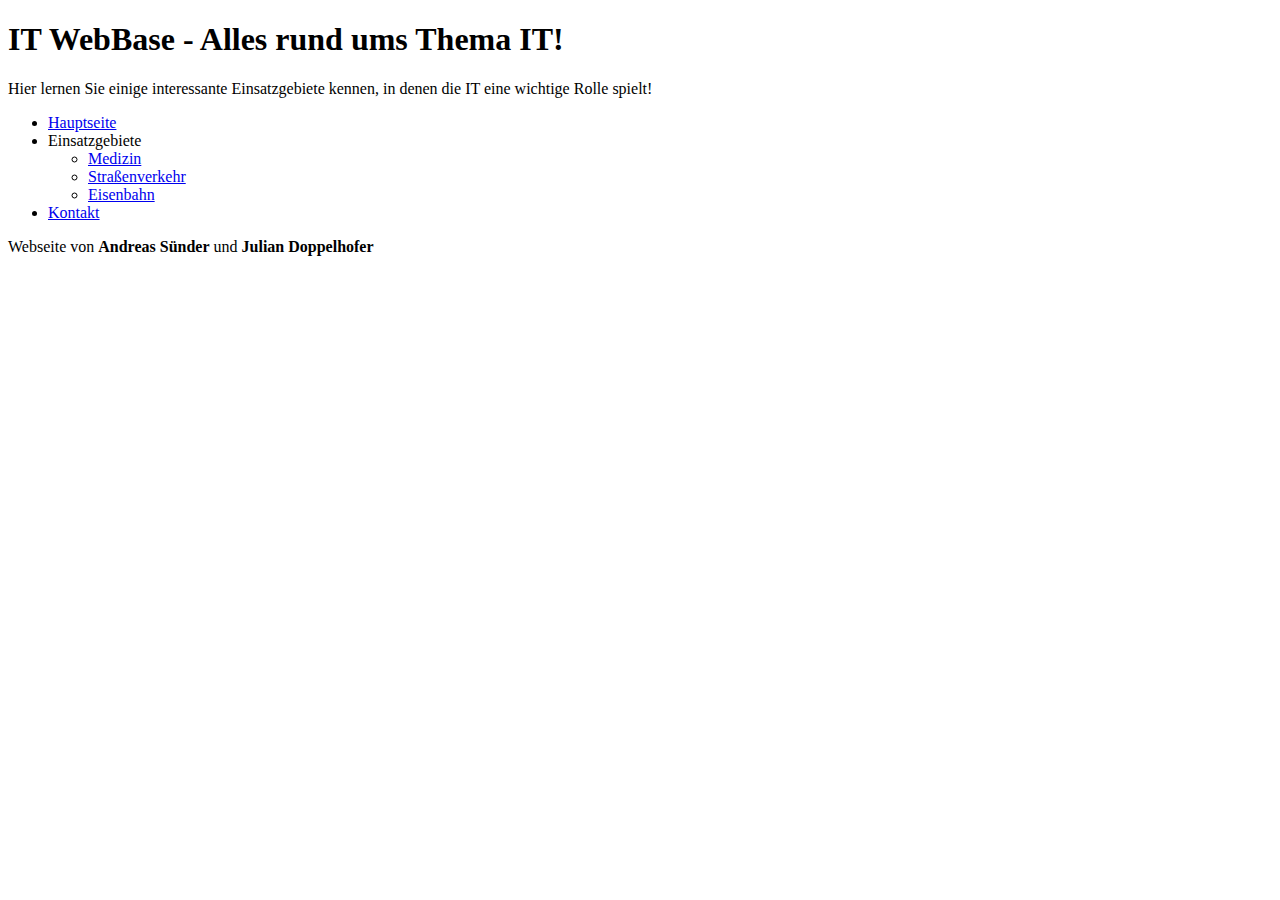
==== commit 4af06fd8: "Add files via upload" ====
--- a/index.html
+++ b/index.html
@@ -3,7 +3,8 @@
 
 <head>
     <title>IT WebBase - Alles rund ums Thema IT!</title>
-    <link href="style.css" rel="stylesheet">
+    <link href="style\index_style.css" rel="stylesheet">
+    <meta charset="utf-8">
 </head>
 
 <body>
@@ -12,27 +13,24 @@
         <span>Hier lernen Sie einige interessante Einsatzgebiete kennen, in denen die IT eine wichtige Rolle spielt!</span>
     </header>
     <nav>
-        <h2>Navigation</h2>
         <ul>
             <li>
-                <a href="#">Hauptseite</a>
+                <a href="index.html">Hauptseite</a>
             </li>
             <li>Einsatzgebiete</li>
             <ul>
-                <li><a href="#">Medizin</a></li>
-                <li><a href="#">Eisenbahn</a></li>
-                <li><a href="#">LEER</a></li>
-                <li><a href="#">LEER</a></li>
-                <li><a href="#">LEER</a></li>
+                <li><a href="medizin.html">Medizin</a></li>
+                <li><a href="straßenverkehr.html">Straßenverkehr</a></li>
+                <li><a href="eisenbahn.html">Eisenbahn</a></li>
             </ul>
-            <li>Kontakt</li>
+            <li><a href="kontakt.html">Kontakt</a></li>
         </ul>
     </nav>
     <main>
 
     </main>
     <footer>
-
+        <p>Webseite von <b>Andreas Sünder</b> und <b>Julian Doppelhofer</b></p>
     </footer>
 </body>
 
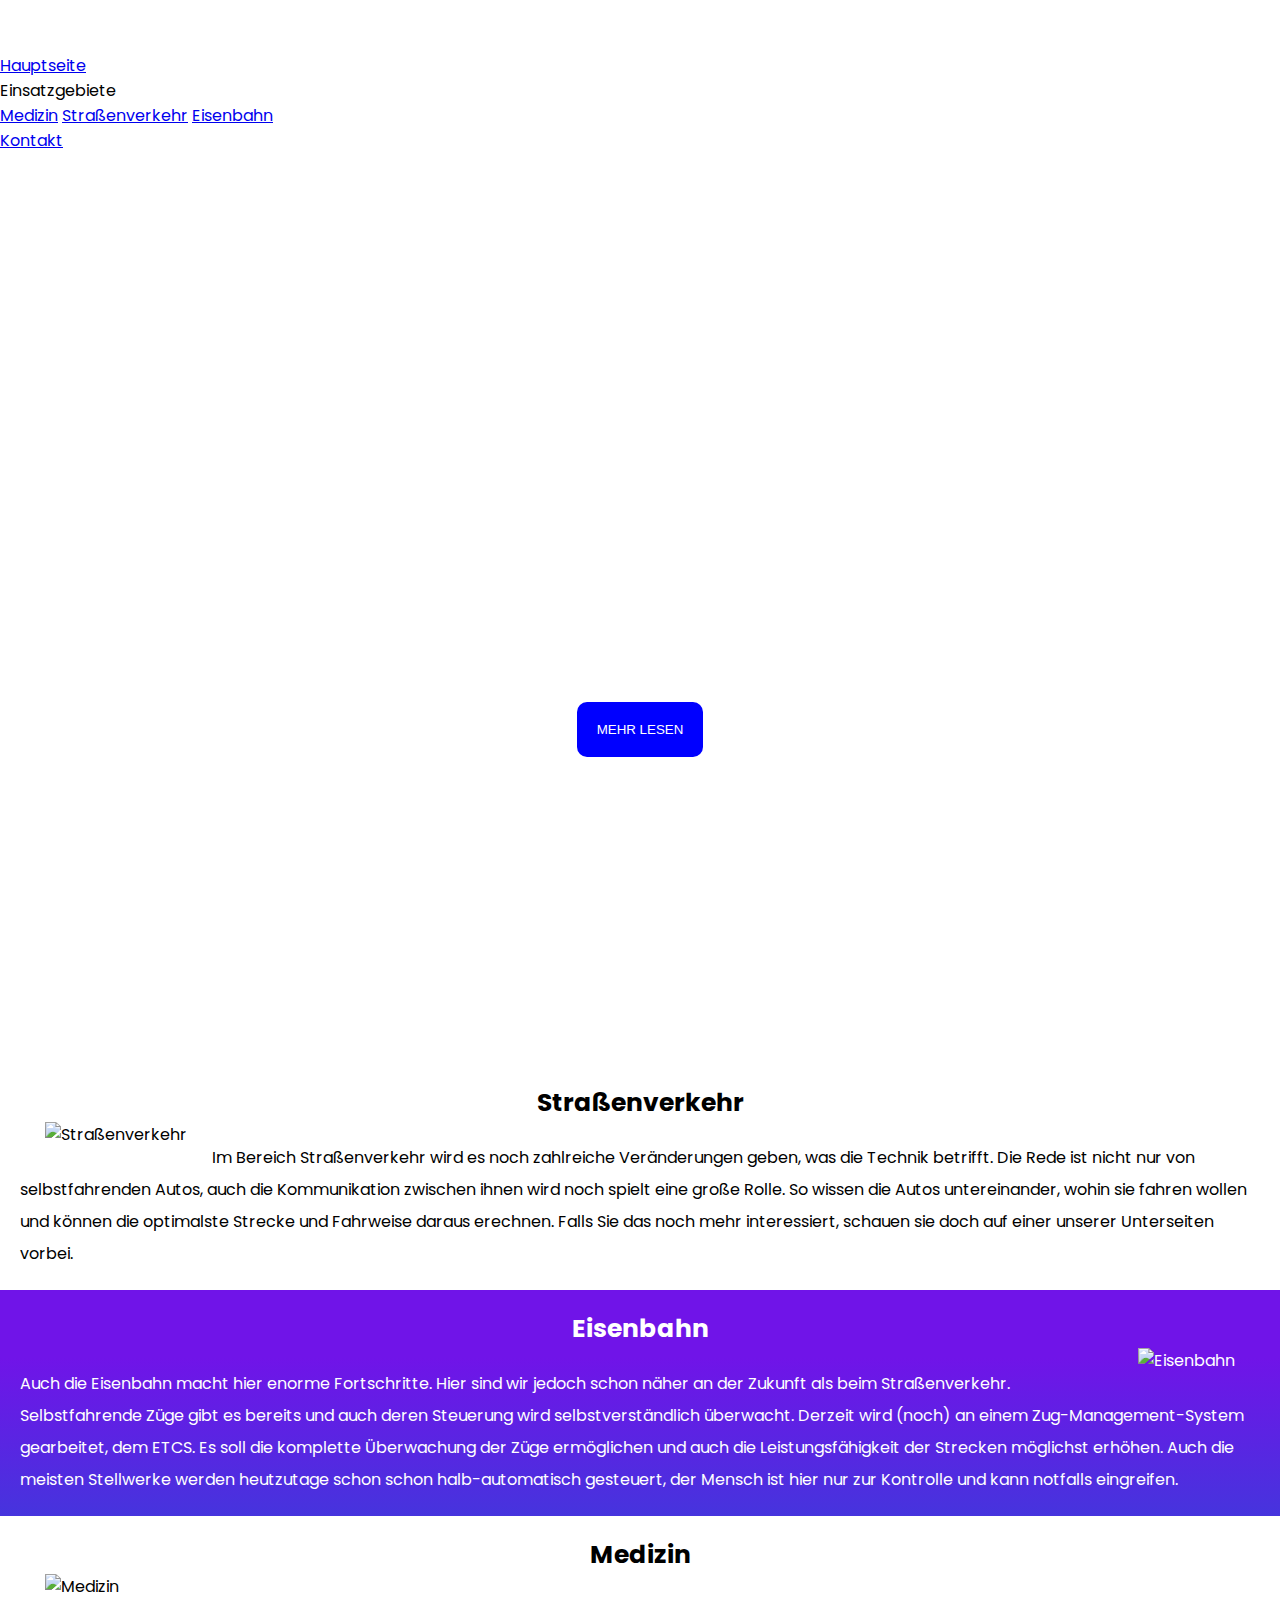
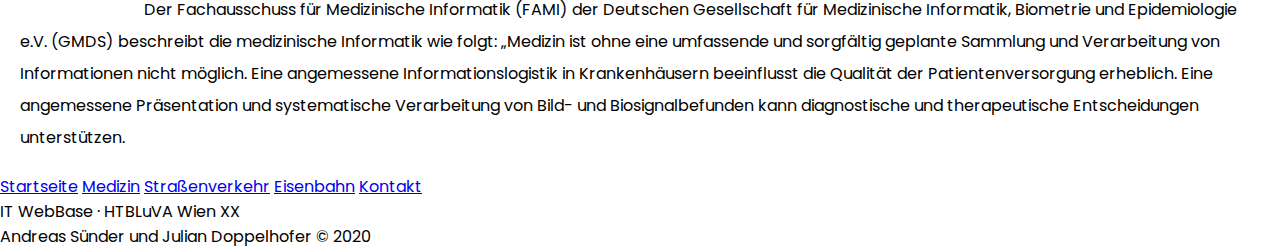
==== commit 9b9e7f63: "replaced lorem impsum placeholders  with new text" ====
--- a/index.html
+++ b/index.html
@@ -3,34 +3,114 @@
 
 <head>
     <title>IT WebBase - Alles rund ums Thema IT!</title>
-    <link href="style\index_style.css" rel="stylesheet">
+    <link href="style\zentrale.css" rel="stylesheet">
     <meta charset="utf-8">
+    <style>
+        img {
+            padding: 0 25px;
+        }
+    </style>
 </head>
 
 <body>
-    <header>
-        <h1>IT WebBase - Alles rund ums Thema IT!</h1>
-        <span>Hier lernen Sie einige interessante Einsatzgebiete kennen, in denen die IT eine wichtige Rolle spielt!</span>
-    </header>
     <nav>
         <ul>
             <li>
                 <a href="index.html">Hauptseite</a>
             </li>
-            <li>Einsatzgebiete</li>
-            <ul>
-                <li><a href="medizin.html">Medizin</a></li>
-                <li><a href="straßenverkehr.html">Straßenverkehr</a></li>
-                <li><a href="eisenbahn.html">Eisenbahn</a></li>
-            </ul>
+            <li class="dropdown">
+                <a id="button">Einsatzgebiete</a>
+                <div class="dropdown-content">
+                    <a href="medizin.html">Medizin</a>
+                    <a href="straßenverkehr.html">Straßenverkehr</a>
+                    <a href="eisenbahn.html">Eisenbahn</a>
+                </div>
+            </li>
             <li><a href="kontakt.html">Kontakt</a></li>
         </ul>
     </nav>
+
     <main>
+        <section class="index_sections" id="section_top"
+            style="background-image: url(img/index_bg.jpg); background-attachment: fixed; padding: 0;">
+            <div style="display: flex; justify-content: center; align-items: center; height: 85vh;">
+                <div style="text-align: center; color: white;">
+                    <h1 style="font-size: 70px;">IT WebBase - Alles rund ums Thema IT!</h1>
+                    <h2 id="slogan" style="margin-bottom: 40px;">Die Zukunft liegt in der digitalen Evolution.</h2>
+                    <p style="margin-bottom: 10px;">Hier lernen Sie einige interessante Einsatzgebiete kennen, in denen
+                        die IT eine wichtige Rolle spielt!</p>
+                    <a href="#x"><button id="mehrlesen">Mehr lesen</button></a>
+                </div>
+            </div>
+
+            <div style="height: 53px; padding: 0;">
+                <div id="x" style="margin-top: 53px;"></div>
+            </div>
+        </section>
+
+        <section class="index_sections">
+            <div style="float: left;">
+                <h3 style="text-align: center;">Straßenverkehr</h3>
+                <p style="float: left;"><img src="img/Straßenverkehr1.jpg" alt="Straßenverkehr" style="width: 320px;">
+                </p>
+                <p class="subject_description">
+                    Im Bereich Straßenverkehr wird es noch zahlreiche Veränderungen geben, was die Technik betrifft. Die
+                    Rede ist nicht nur von selbstfahrenden Autos, auch die Kommunikation zwischen ihnen wird noch spielt
+                    eine große Rolle. So wissen die Autos untereinander, wohin sie fahren wollen und können die
+                    optimalste Strecke und Fahrweise daraus erechnen. Falls Sie das noch mehr interessiert, schauen sie
+                    doch auf einer unserer Unterseiten vorbei.
+                </p>
+            </div>
+        </section>
+
+        <section class="index_sections">
+            <div
+                style="float: left; clear: left; color: white; background: linear-gradient(180deg,#7014e8 30.12%,#0e5ecf 192.47%);">
+                <h3 style="text-align: center;">Eisenbahn</h3>
+                <p style="float: right;"><img src="img/Eisenbahn1.jpg" alt="Eisenbahn" style="width: 320px;"></p>
+                <p class="subject_description">
+                    Auch die Eisenbahn macht hier enorme Fortschritte. Hier sind wir jedoch schon näher an der Zukunft
+                    als beim Straßenverkehr. Selbstfahrende Züge gibt es bereits und auch deren Steuerung wird
+                    selbstverständlich überwacht. Derzeit wird (noch) an einem Zug-Management-System gearbeitet, dem
+                    ETCS. Es soll die komplette Überwachung der Züge ermöglichen und auch die Leistungsfähigkeit der
+                    Strecken möglichst erhöhen. Auch die meisten Stellwerke werden heutzutage schon schon
+                    halb-automatisch gesteuert, der Mensch ist hier nur zur Kontrolle und kann notfalls eingreifen.
+                </p>
+            </div>
+        </section>
+
+        <section class="index_sections">
+            <div style="float: left; clear: right;">
+                <h3 style="text-align: center;">Medizin</h3>
+                <p style="float: left;"><img src="img/Medizin1.jpg" alt="Medizin" style="width: 320px;"></p>
+                <p class=" subject_description ">
+                    Der Fachausschuss für Medizinische Informatik (FAMI) der Deutschen Gesellschaft für Medizinische
+                    Informatik, Biometrie und Epidemiologie e.V. (GMDS) beschreibt die medizinische Informatik wie
+                    folgt: „Medizin ist ohne eine umfassende und sorgfältig geplante Sammlung und Verarbeitung von
+                    Informationen nicht möglich. Eine angemessene Informationslogistik in Krankenhäusern beeinflusst die
+                    Qualität der Patientenversorgung erheblich. Eine angemessene Präsentation und systematische
+                    Verarbeitung von Bild- und Biosignalbefunden kann diagnostische und therapeutische Entscheidungen
+                    unterstützen.
+                </p>
+            </div>
+        </section>
+
+        <div style="clear: left;"></div>
 
     </main>
+
     <footer>
-        <p>Webseite von <b>Andreas Sünder</b> und <b>Julian Doppelhofer</b></p>
+        <div>
+            <p class="footer">
+                <a class="link-1" href="index.html">Startseite</a>
+                <a href="medizin.html">Medizin</a>
+                <a href="straßenverkehr.html">Straßenverkehr</a>
+                <a href="eisenbahn.html">Eisenbahn</a>
+                <a href="kontakt.html">Kontakt</a>
+            </p>
+            <p>IT WebBase &middot; HTBLuVA Wien XX</p>
+            <p>Andreas Sünder und Julian Doppelhofer &copy; 2020</p>
+        </div>
     </footer>
 </body>
 
